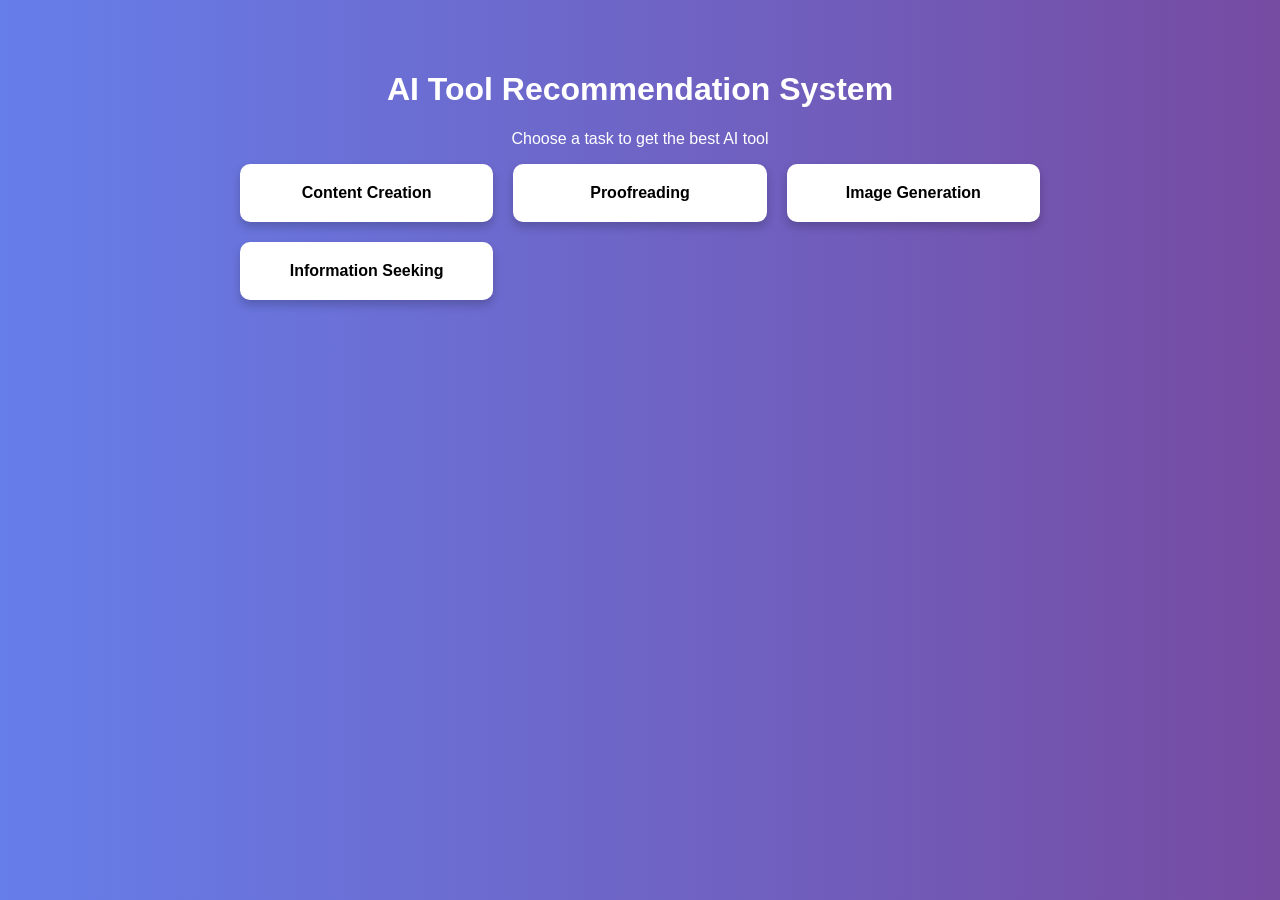
==== index.html @ 89d65946 "Add files via upload" ====
<!DOCTYPE html>
<html>
<head>
    <title>AI Tool Recommendation</title>
    <link rel="stylesheet" href="style.css">
</head>
<body>

<div class="container">

    <h1>AI Tool Recommendation System</h1>
    <p class="subtitle">Choose a task to get the best AI tool</p>

    <div class="grid">
        <a href="content.html" class="card">Content Creation</a>
        <a href="proofreading.html" class="card">Proofreading</a>
        <a href="image.html" class="card">Image Generation</a>
        <a href="info.html" class="card">Information Seeking</a>
    </div>

</div>

</body>
</html>
---- style.css ----
body {
    font-family: Arial;
    background: linear-gradient(to right, #667eea, #764ba2);
    margin: 0;
    color: white;
    text-align: center;
}

.container {
    padding: 50px;
}

.grid {
    display: grid;
    grid-template-columns: repeat(auto-fit, minmax(200px, 1fr));
    gap: 20px;
    max-width: 800px;
    margin: auto;
}

.card {
    background: white;
    color: black;
    padding: 20px;
    border-radius: 10px;
    text-decoration: none;
    font-weight: bold;
    box-shadow: 0 5px 10px rgba(0,0,0,0.2);
}

.card:hover {
    transform: scale(1.05);
}
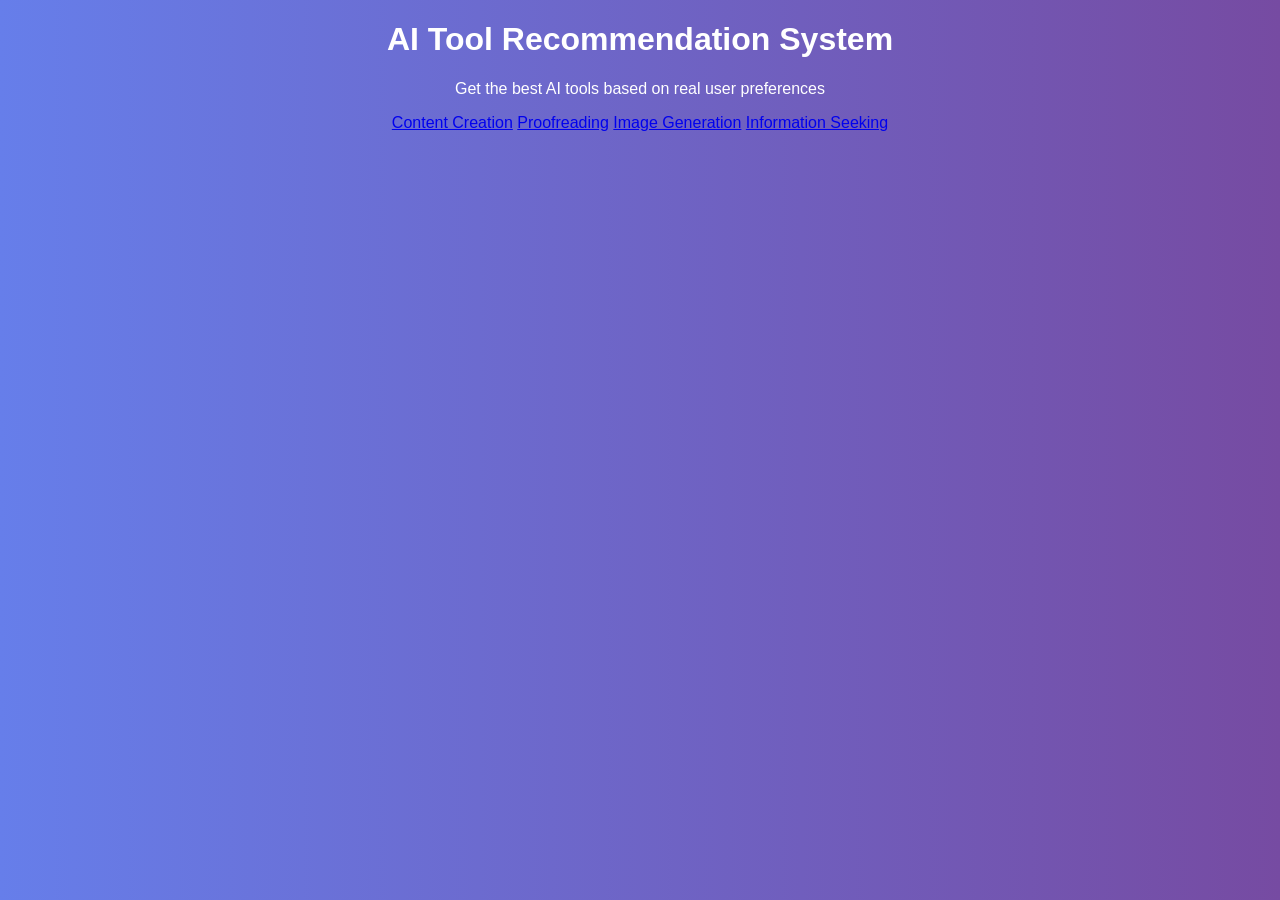
==== commit f7c3e760: "Update index.html" ====
--- a/index.html
+++ b/index.html
@@ -4,21 +4,18 @@
     <title>AI Tool Recommendation</title>
     <link rel="stylesheet" href="style.css">
 </head>
+
 <body>
 
-<div class="container">
+<h1>AI Tool Recommendation System</h1>
+<p class="subtitle">Get the best AI tools based on real user preferences</p>
 
-    <h1>AI Tool Recommendation System</h1>
-    <p class="subtitle">Choose a task to get the best AI tool</p>
-
-    <div class="grid">
-        <a href="content.html" class="card">Content Creation</a>
-        <a href="proofreading.html" class="card">Proofreading</a>
-        <a href="image.html" class="card">Image Generation</a>
-        <a href="info.html" class="card">Information Seeking</a>
-    </div>
-
+<div class="nav">
+    <a href="content.html">Content Creation</a>
+    <a href="proofreading.html">Proofreading</a>
+    <a href="image.html">Image Generation</a>
+    <a href="info.html">Information Seeking</a>
 </div>
 
 </body>
-</html>+</html> 
